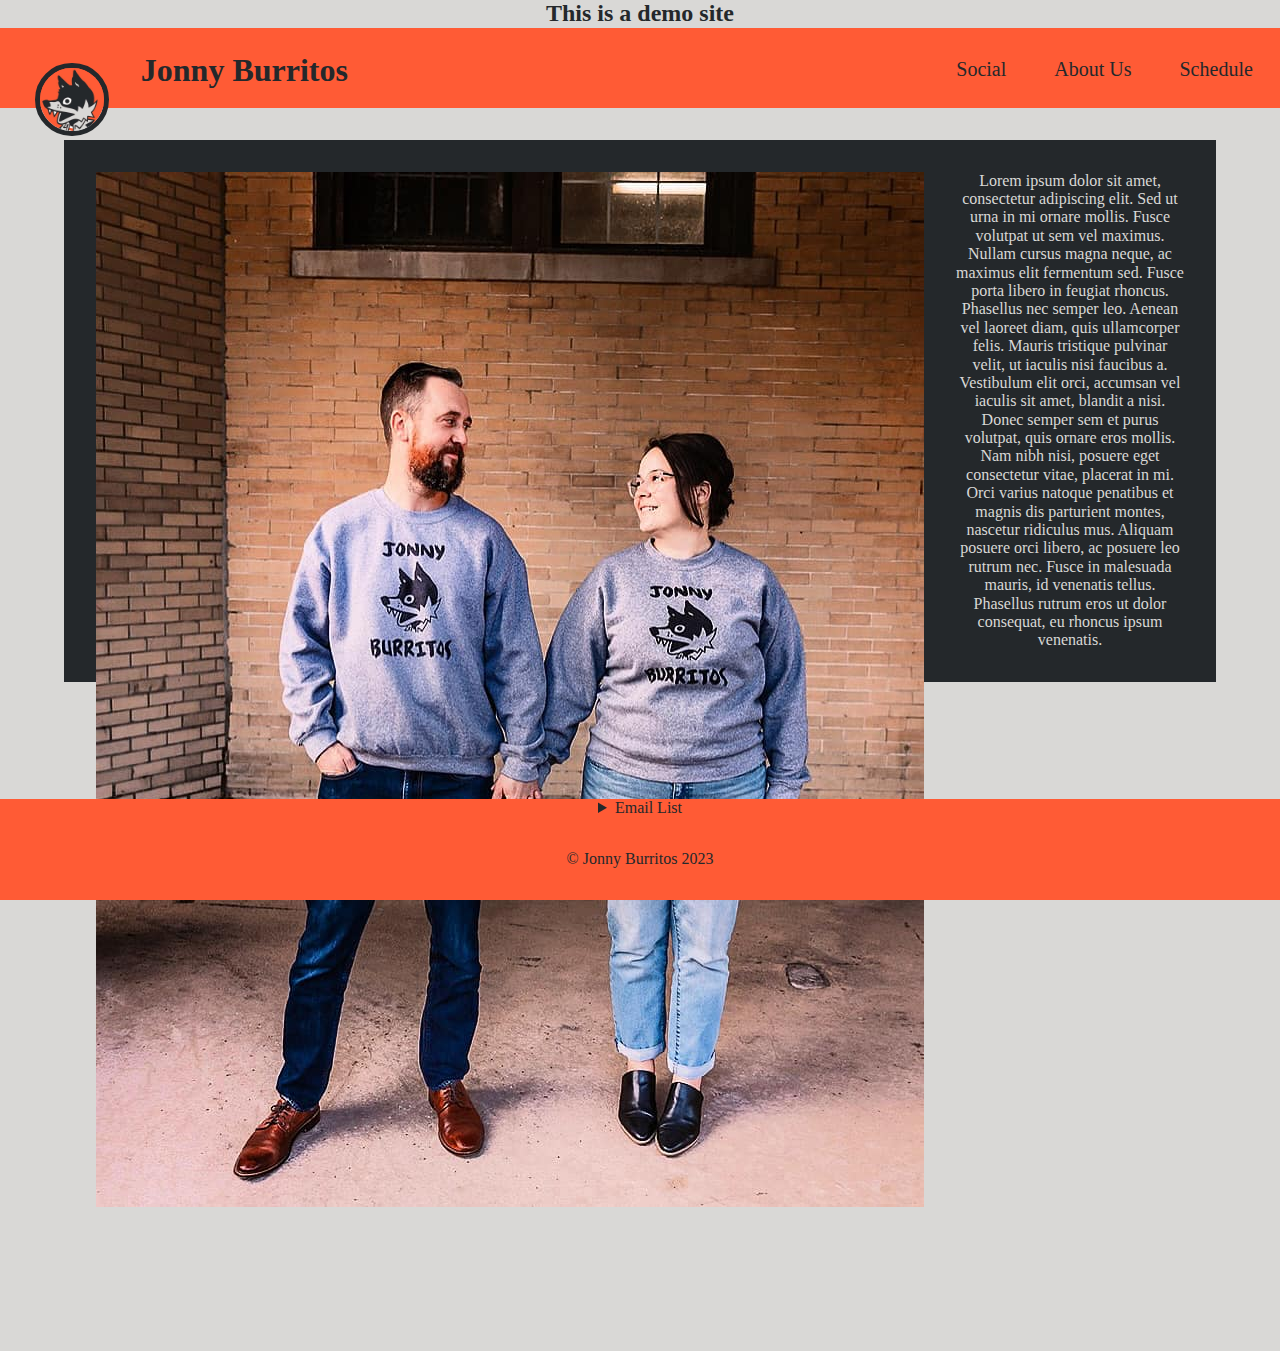
==== about.html @ 70483677 "updated about page" ====
<!DOCTYPE html>

<html>
    <head>
        <meta charset="utf-8">
        <title>Jonny Burritos</title>
        <link rel="icon" type="image/x-icon" href="./starchy.ico">
        <link rel="stylesheet" href="./assets/css/normalize.css">
        <link rel="stylesheet" href="./assets/css/color.css">
        <link rel="stylesheet" href="./assets/css/format.css">
    </head>
    <body>
        <h2 id="Site-Banner">This is a demo site</h2>
        <header class="black-on-orange">
        <div class="header-box">
                <a href="./index.html"><img id="Logo" src="./assets/images/starchy.jpg" alt="Mascot Photo"/></a>
                <h1>Jonny Burritos</h1>
            </div>
            <div class="header-box">
                <nav>
                    <ul >
                        <li><a href="https://www.facebook.com/jonnyburritos">Social</a></li>
                        <li><a href="./about.html">About Us</a></li>
                        <li><a href="https://streetfoodfinder.com/jonnyburritos">Schedule</a></li>
                    </ul>
                </nav>
            </div>
        </header>
        <div id="Splash"/>
        <main>
            <article>
                <img src="./assets/images/JonnyMaria.jpg" alt="Jonny and Maria" style="float: left;" />
                <p>Lorem ipsum dolor sit amet, consectetur adipiscing elit. Sed ut urna in mi ornare mollis. Fusce volutpat ut sem vel maximus. Nullam cursus magna neque, ac maximus elit fermentum sed. Fusce porta libero in feugiat rhoncus. Phasellus nec semper leo. Aenean vel laoreet diam, quis ullamcorper felis. Mauris tristique pulvinar velit, ut iaculis nisi faucibus a. Vestibulum elit orci, accumsan vel iaculis sit amet, blandit a nisi. Donec semper sem et purus volutpat, quis ornare eros mollis. Nam nibh nisi, posuere eget consectetur vitae, placerat in mi. Orci varius natoque penatibus et magnis dis parturient montes, nascetur ridiculus mus. Aliquam posuere orci libero, ac posuere leo rutrum nec. Fusce in malesuada mauris, id venenatis tellus. Phasellus rutrum eros ut dolor consequat, eu rhoncus ipsum venenatis.
                </p>
            </article>
        </main>
        <footer class="black-on-orange">
            <section>
                <details>
                    <summary>Email List</summary>
                    <label for="Name">Name</label>
                    <input type="text" id="Name" placeholder="John Doe">
                    <label for="Email">Email</label>
                    <input type="text" id="Email" placeholder="John@Doe.Com">
                    <button>Join</button>
                </details>
            </section>
            <section>
                <p>&copy Jonny Burritos 2023</p>
            </section>
        </footer>
    </body>
</html>
---- assets/css/color.css ----
/* Site Colors
    #ff5b35
    #24282b
    #d9d8d6
    #fbfbfb
*/

/*****************************************************
Elements
*****************************************************/
* {
    color: #24282b;
    background-color: #d9d8d6;
}

header *,
footer * {
    color: inherit;
    background-color: inherit;
}

article p {
    background-color: #24282b;
    color: #d9d8d6;
    margin-bottom: 2rem;
}

input, button {
    color: #24282b;
    background-color: #d9d8d6;
}

/************************************************
Classes
*************************************************/

.black-on-orange {
    color: #24282b;
    background-color: #ff5b35;
}


/************************************************
IDs
************************************************/

#Logo {
    border-color:#24282b;
}


#Site-Banner {
    color: #24282b;
    background-color: #d9d8d6;
}
---- assets/css/format.css ----
* {
    box-sizing: border-box;
    padding: 0;
    margin: 0;
    max-width: 100%;
    max-height: 100%;
}

/******************************************************
Elements
*******************************************************/
header {
    width: 100%;
    height: 5rem;
    padding: .2rem;
    display: flex;
    justify-content: space-between;
    flex-wrap: nowrap;
    position: fixed;
}

header div {
    max-height: inherit;
    width: inherit;
}

header div nav {
    margin: 1.67em 0;
}

header div nav ul,
header div nav {
    list-style: none;
    display: flex;
    justify-content: flex-end;
    flex-direction: row;
    flex-wrap: wrap;
    max-height: 100%;
}

nav a {
    text-decoration: none;
    margin: 0 1.5rem;
    font-size: 1.25rem;
}

main {
    text-align: center;
    margin: 7rem 5%;
    display: inline-block;
    width: 90%
}

p {
    padding: 2rem;
}

img {
    max-width: 100%;
    max-height: 100%;
    margin: 2rem;
}

footer {
    position: fixed;
    left: 0%;
    bottom: 0%;
    width: 100%;
    text-align: center;
}

/*******************************************************
Styles
********************************************************/


/*******************************************************
IDs
********************************************************/
#Logo {
    max-height: 100%;
    max-width: 100%;
    border-width: 5px;
    border-style: solid;
    border-radius: 80%;
    float: left;
    width: auto;
    height: auto;
}

#Site-Banner {
    /* display: none; */
    width: 100%;
    text-align: center;
    position: static;
}
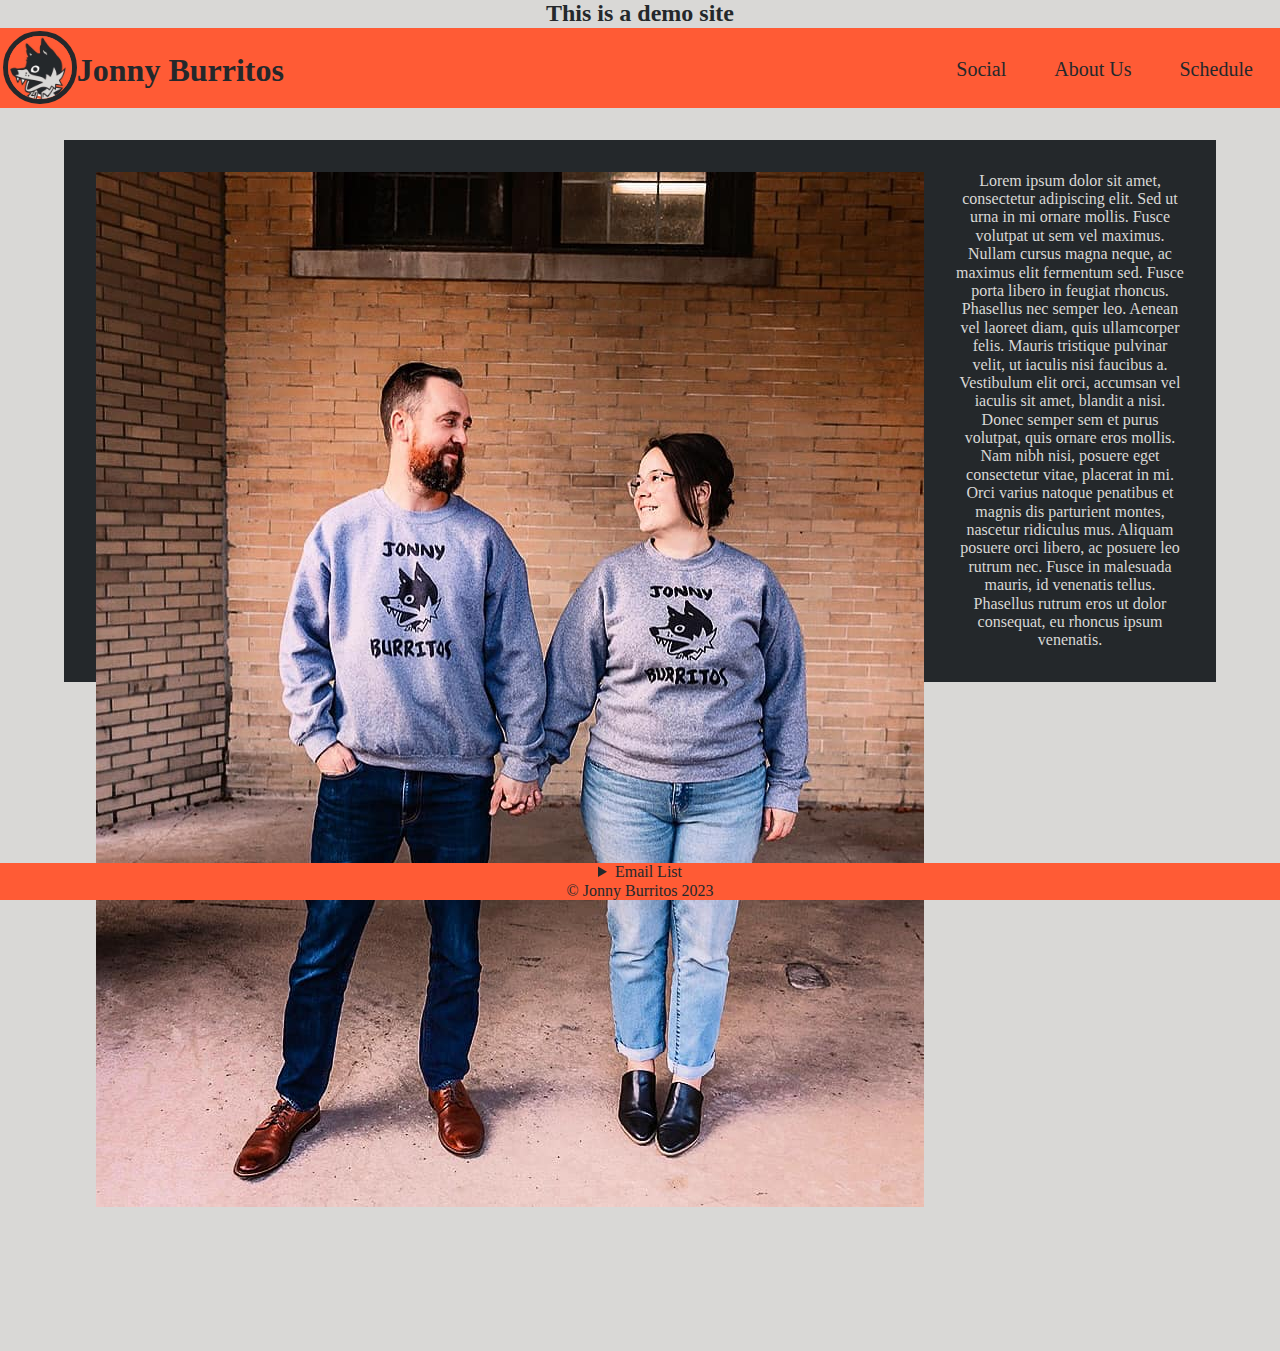
==== commit 0828d338: "changed place holder text for branding" ====
--- a/about.html
+++ b/about.html
@@ -1,6 +1,6 @@
 <!DOCTYPE html>
 
-<html>
+<html lang="en">
     <head>
         <meta charset="utf-8">
         <title>Jonny Burritos</title>
@@ -39,9 +39,9 @@
                 <details>
                     <summary>Email List</summary>
                     <label for="Name">Name</label>
-                    <input type="text" id="Name" placeholder="John Doe">
+                    <input type="text" id="Name" placeholder="Starchy Wolferson">
                     <label for="Email">Email</label>
-                    <input type="text" id="Email" placeholder="John@Doe.Com">
+                    <input type="text" id="Email" placeholder="Starchy@BurritoLover.com">
                     <button>Join</button>
                 </details>
             </section>
--- a/assets/css/format.css
+++ b/assets/css/format.css
@@ -51,11 +51,11 @@
     width: 90%
 }
 
-p {
+article p {
     padding: 2rem;
 }
 
-img {
+article img {
     max-width: 100%;
     max-height: 100%;
     margin: 2rem;
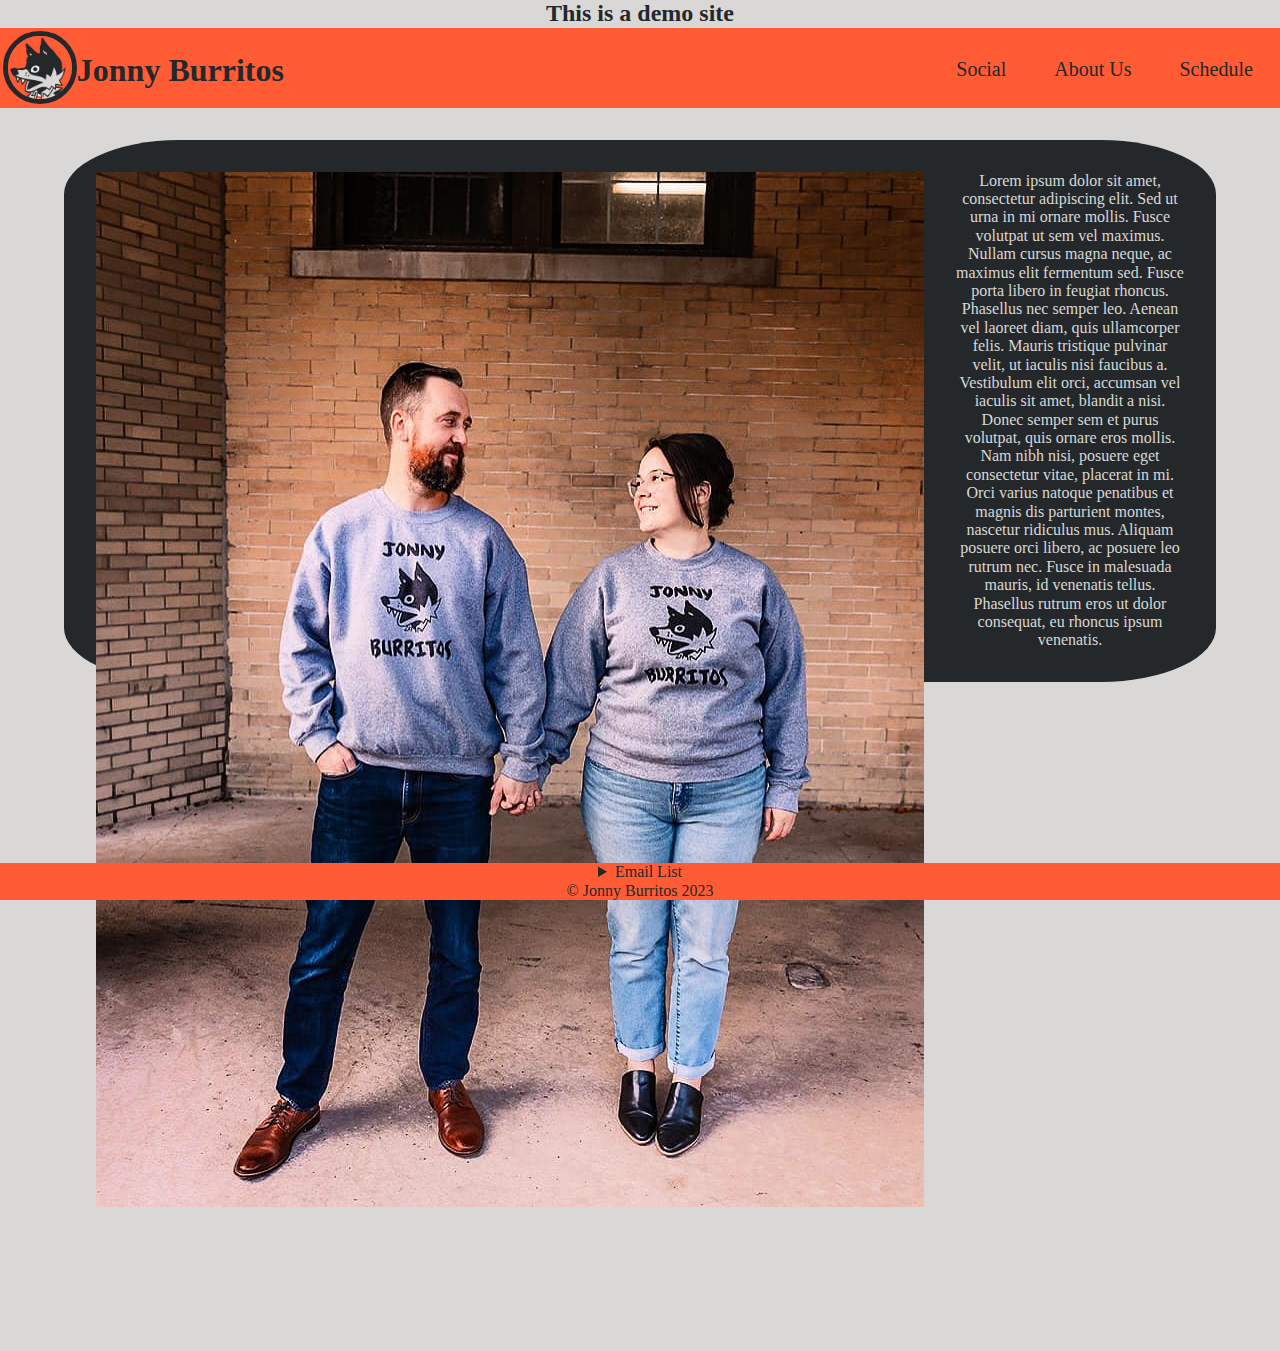
==== commit d48e5c14: "random updates from reading" ====
--- a/about.html
+++ b/about.html
@@ -19,9 +19,9 @@
             <div class="header-box">
                 <nav>
                     <ul >
-                        <li><a href="https://www.facebook.com/jonnyburritos">Social</a></li>
+                        <li><a href="https://www.facebook.com/jonnyburritos" target="_blank">Social</a></li>
                         <li><a href="./about.html">About Us</a></li>
-                        <li><a href="https://streetfoodfinder.com/jonnyburritos">Schedule</a></li>
+                        <li><a href="https://streetfoodfinder.com/jonnyburritos" target="_blank">Schedule</a></li>
                     </ul>
                 </nav>
             </div>
--- a/assets/css/format.css
+++ b/assets/css/format.css
@@ -4,6 +4,7 @@
     margin: 0;
     max-width: 100%;
     max-height: 100%;
+    font-family: 'Times New Roman', Times, serif;
 }
 
 /******************************************************
@@ -44,6 +45,14 @@
     font-size: 1.25rem;
 }
 
+nav a:hover, nav a:focus {
+    text-decoration: underline;
+}
+
+nav a:active {
+    font-weight: bolder;
+}
+
 main {
     text-align: center;
     margin: 7rem 5%;
@@ -53,6 +62,7 @@
 
 article p {
     padding: 2rem;
+    border-radius: 10%;
 }
 
 article img {
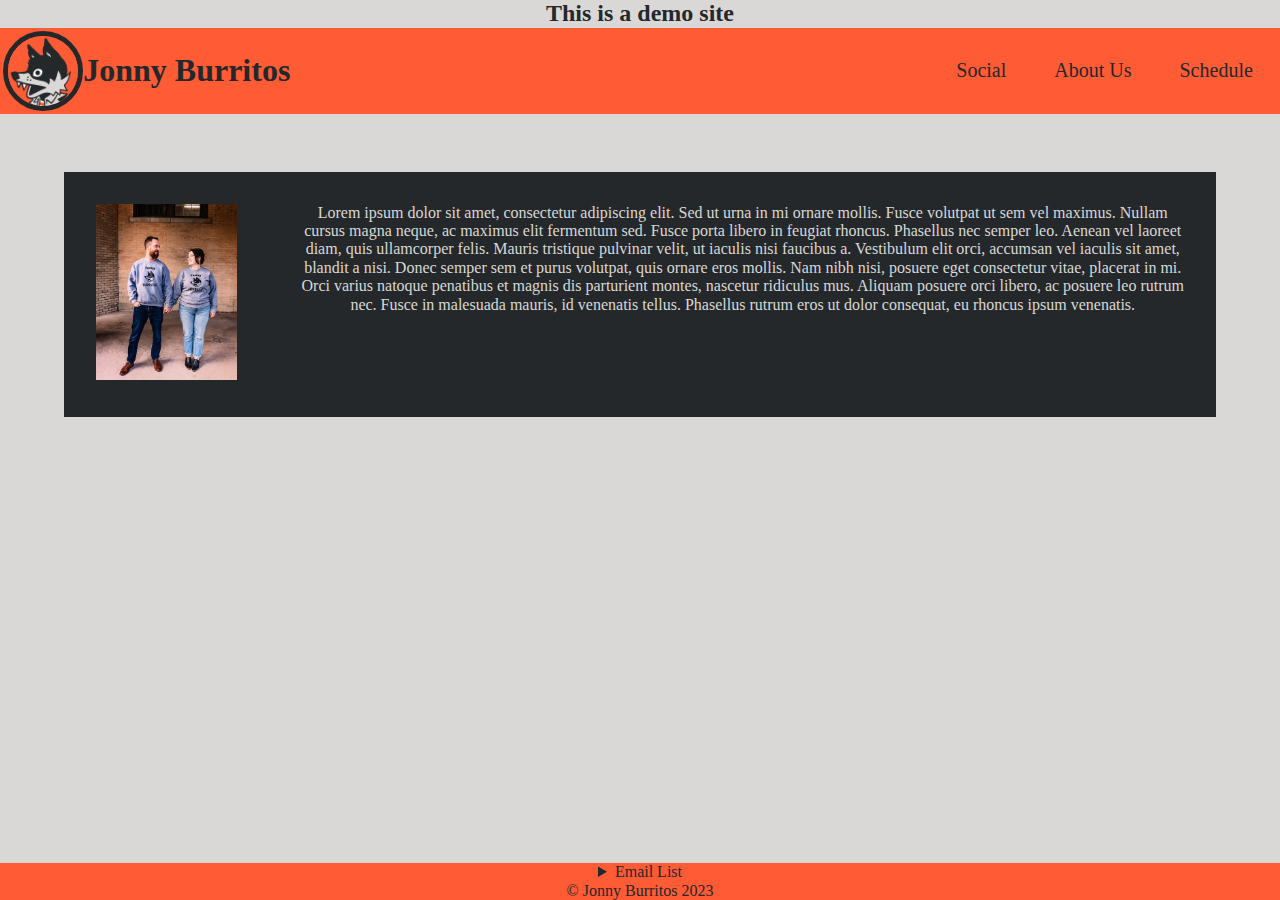
==== commit bb8fadac: "refactored layout for mobile friendly display" ====
--- a/about.html
+++ b/about.html
@@ -5,6 +5,16 @@
         <meta charset="utf-8">
         <title>Jonny Burritos</title>
         <link rel="icon" type="image/x-icon" href="./starchy.ico">
+        <link rel="icon" type="image/x-icon" href="./starchy.ico">
+        <meta name="author" content="Ryan Spath">
+        <meta name="keywords" content="food truck, burritos, jonny burrito, starchy, jon perkowski, maria ifiano">
+        <meta name="description" content="Jonny Burrito's is a burrito food truck focused on giving customers delicious burritos and being a positive force in the community">
+        <meta name="og:title" content="Jonny Burrito's Food Truck">
+        <meta name="og:type" content="website">
+        <meta name="og:image" content="./assets/images/websitePreview.png">
+        <meta name="og:url" content="https://code.bydex.co/jonnyburritosweb/">
+        <meta name="viewport" content="width=device-width,initial-scale=1.0">
+
         <link rel="stylesheet" href="./assets/css/normalize.css">
         <link rel="stylesheet" href="./assets/css/color.css">
         <link rel="stylesheet" href="./assets/css/format.css">
@@ -12,7 +22,7 @@
     <body>
         <h2 id="Site-Banner">This is a demo site</h2>
         <header class="black-on-orange">
-        <div class="header-box">
+        <div class="">
                 <a href="./index.html"><img id="Logo" src="./assets/images/starchy.jpg" alt="Mascot Photo"/></a>
                 <h1>Jonny Burritos</h1>
             </div>
@@ -29,9 +39,12 @@
         <div id="Splash"/>
         <main>
             <article>
-                <img src="./assets/images/JonnyMaria.jpg" alt="Jonny and Maria" style="float: left;" />
-                <p>Lorem ipsum dolor sit amet, consectetur adipiscing elit. Sed ut urna in mi ornare mollis. Fusce volutpat ut sem vel maximus. Nullam cursus magna neque, ac maximus elit fermentum sed. Fusce porta libero in feugiat rhoncus. Phasellus nec semper leo. Aenean vel laoreet diam, quis ullamcorper felis. Mauris tristique pulvinar velit, ut iaculis nisi faucibus a. Vestibulum elit orci, accumsan vel iaculis sit amet, blandit a nisi. Donec semper sem et purus volutpat, quis ornare eros mollis. Nam nibh nisi, posuere eget consectetur vitae, placerat in mi. Orci varius natoque penatibus et magnis dis parturient montes, nascetur ridiculus mus. Aliquam posuere orci libero, ac posuere leo rutrum nec. Fusce in malesuada mauris, id venenatis tellus. Phasellus rutrum eros ut dolor consequat, eu rhoncus ipsum venenatis.
-                </p>
+                <section>
+                    <img src="./assets/images/JonnyMaria.jpg" alt="Jonny and Maria" />
+                </section>
+                <section>
+                    <p>Lorem ipsum dolor sit amet, consectetur adipiscing elit. Sed ut urna in mi ornare mollis. Fusce volutpat ut sem vel maximus. Nullam cursus magna neque, ac maximus elit fermentum sed. Fusce porta libero in feugiat rhoncus. Phasellus nec semper leo. Aenean vel laoreet diam, quis ullamcorper felis. Mauris tristique pulvinar velit, ut iaculis nisi faucibus a. Vestibulum elit orci, accumsan vel iaculis sit amet, blandit a nisi. Donec semper sem et purus volutpat, quis ornare eros mollis. Nam nibh nisi, posuere eget consectetur vitae, placerat in mi. Orci varius natoque penatibus et magnis dis parturient montes, nascetur ridiculus mus. Aliquam posuere orci libero, ac posuere leo rutrum nec. Fusce in malesuada mauris, id venenatis tellus. Phasellus rutrum eros ut dolor consequat, eu rhoncus ipsum venenatis.</p>
+                </section>
             </article>
         </main>
         <footer class="black-on-orange">
--- a/assets/css/color.css
+++ b/assets/css/color.css
@@ -1,16 +1,18 @@
-/* Site Colors
-    #ff5b35
-    #24282b
-    #d9d8d6
-    #fbfbfb
-*/
+/************************************
+Variables
+************************************/
+:root {
+    --StarchyBlack: #24282b;
+    --StarchyOrange: #ff5b35;
+    --StarchyWhite: #d9d8d6;
+}
 
 /*****************************************************
 Elements
 *****************************************************/
 * {
-    color: #24282b;
-    background-color: #d9d8d6;
+    color: var(--StarchyBlack);
+    background-color: var(--StarchyWhite);
 }
 
 header *,
@@ -19,15 +21,25 @@
     background-color: inherit;
 }
 
-article p {
-    background-color: #24282b;
-    color: #d9d8d6;
+article {
+    background-color: var(--StarchyBlack);
+    color: var(--StarchyWhite);
     margin-bottom: 2rem;
 }
 
+article section {
+    background-color: inherit;
+    color: inherit;
+}
+
+p {
+    color: inherit;
+    background-color: inherit;
+}
+
 input, button {
-    color: #24282b;
-    background-color: #d9d8d6;
+    color: var(--StarchyBlack);
+    background-color: var(--StarchyWhite);
 }
 
 /************************************************
@@ -35,8 +47,8 @@
 *************************************************/
 
 .black-on-orange {
-    color: #24282b;
-    background-color: #ff5b35;
+    color: var(--StarchyBlack);
+    background-color: var(--StarchyOrange);
 }
 
 
@@ -45,11 +57,11 @@
 ************************************************/
 
 #Logo {
-    border-color:#24282b;
+    border-color:var(--StarchyBlack);
 }
 
 
 #Site-Banner {
-    color: #24282b;
-    background-color: #d9d8d6;
+    color: var(--StarchyBlack);
+    background-color: var(--StarchyWhite);
 }--- a/assets/css/format.css
+++ b/assets/css/format.css
@@ -1,8 +1,13 @@
+:root {
+    --var-Header-Height: 5rem;
+    --var-Banner-Height: 2rem;
+}
+
 * {
     box-sizing: border-box;
     padding: 0;
     margin: 0;
-    max-width: 100%;
+    /* max-width: 100%; */
     max-height: 100%;
     font-family: 'Times New Roman', Times, serif;
 }
@@ -12,21 +17,21 @@
 *******************************************************/
 header {
     width: 100%;
-    height: 5rem;
+    max-height: calc(var(--var-Header-Height) + var(--var-Banner-Height));
     padding: .2rem;
     display: flex;
     justify-content: space-between;
-    flex-wrap: nowrap;
+    flex-wrap: wrap;
     position: fixed;
 }
 
 header div {
-    max-height: inherit;
-    width: inherit;
+    max-height: var(--var-Header-Height);
+    max-width: 50%;
 }
 
 header div nav {
-    margin: 1.67em 0;
+    margin: auto 0;
 }
 
 header div nav ul,
@@ -55,20 +60,25 @@
 
 main {
     text-align: center;
-    margin: 7rem 5%;
+    margin: calc(var(--var-Header-Height) + var(--var-Banner-Height) + 2rem) 5%;
     display: inline-block;
     width: 90%
 }
 
-article p {
-    padding: 2rem;
-    border-radius: 10%;
+article {
+    display: flex;
+    align-content: flex-start;
+    justify-content: flex-start;
+    flex-wrap: nowrap;
+    flex-direction: row;
 }
 
-article img {
+article section {
+    padding: 2rem;
+}
+
+article section img {
     max-width: 100%;
-    max-height: 100%;
-    margin: 2rem;
 }
 
 footer {
@@ -79,10 +89,20 @@
     text-align: center;
 }
 
+p {
+    margin-bottom: 2rem;
+}
+
+p:last-of-type {
+    margin-bottom: 0rem;
+}
+
 /*******************************************************
 Styles
 ********************************************************/
-
+.header-box {
+    margin: auto 0;
+}
 
 /*******************************************************
 IDs
@@ -102,5 +122,18 @@
     /* display: none; */
     width: 100%;
     text-align: center;
-    position: static;
+    max-height: var(--var-Banner-Height);
+}
+
+/******************************************************
+Media Queries
+*******************************************************/
+@media screen and (width < 500px) {
+    h1 {
+        display: none;
+    }
+
+    article  {
+        flex-direction: column;
+    }
 }